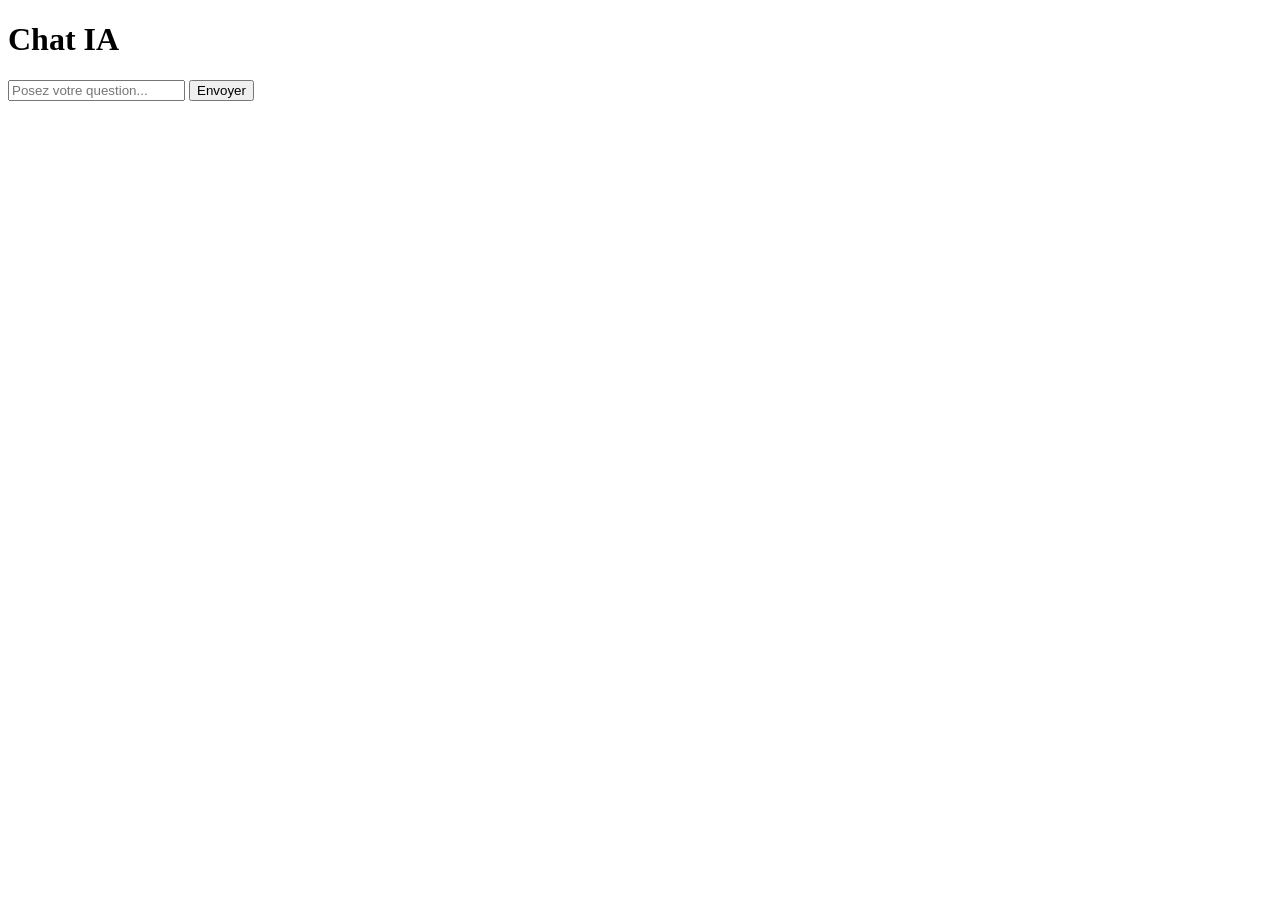
==== Jour 1 - Installation, HTML et CSS/index.html @ 4010b7f1 "Initialisation du projet" ====
<!DOCTYPE html>
<html lang="fr">

<head>
    <meta charset="UTF-8">
    <meta name="viewport" content="width=device-width, initial-scale=1.0">
    <title>Chat IA</title>
    <link rel="stylesheet" href="style.css">
    <link rel="icon" href="assets/images/favicon.png">
</head>

<body>
    <div class="chat-container">
        <h1>Chat IA</h1>

        <div id="chat-messages" class="chat-messages"></div>

        <div id="loading-indicator" class="loading-indicator" style="display: none;">
            En attente de réponse...
        </div>

        <form id="chat-form" class="chat-form">
            <input type="text" id="user-input" placeholder="Posez votre question..." autocomplete="off">
            <button class="bouton" type="submit">Envoyer</button>
        </form>
    </div>

    <script src="javascript/api.js" type="module"></script>
</body>

</html>
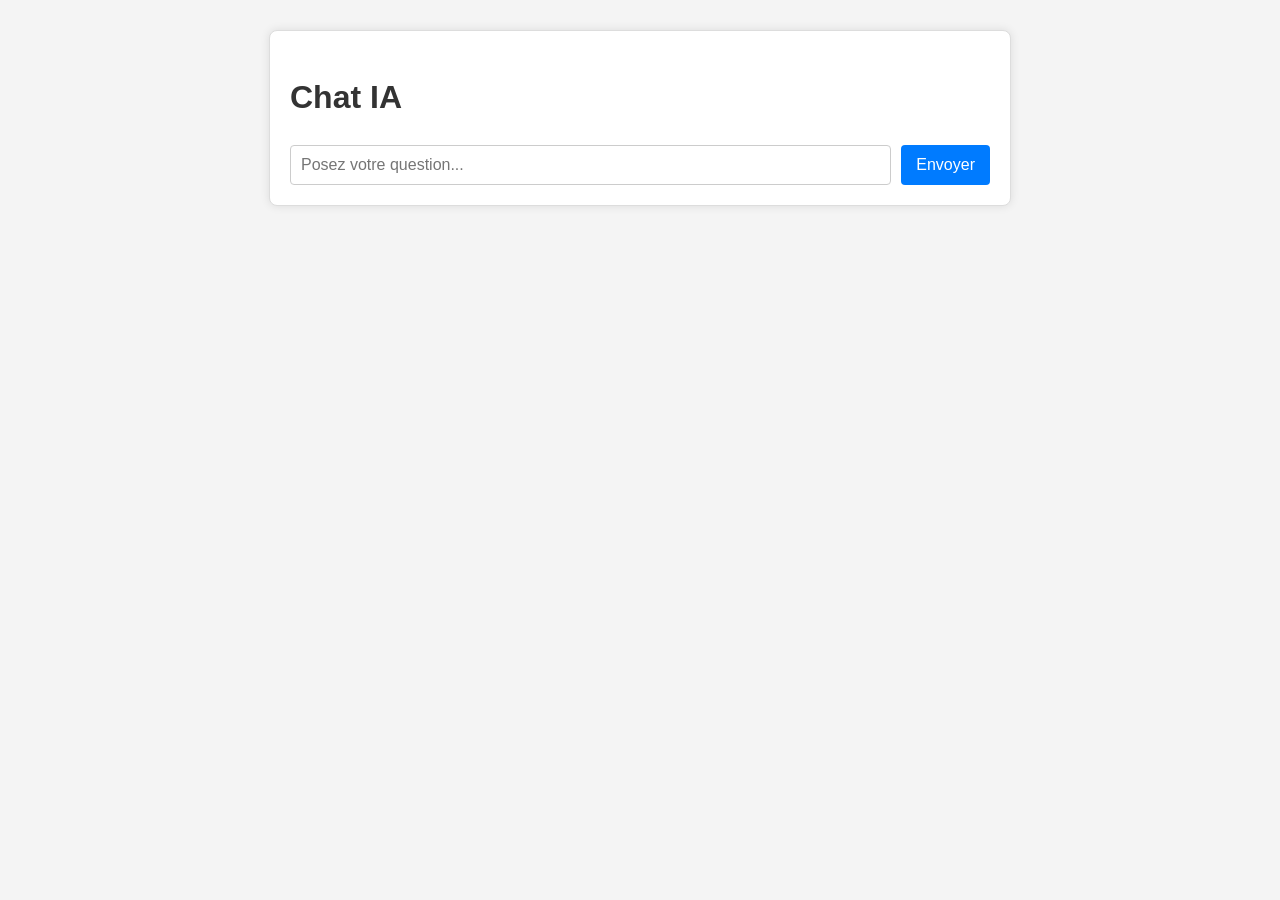
==== commit 93375222: "Jour 1 - Mise en application" ====
--- a/Jour 1 - Installation, HTML et CSS/index.html
+++ b/Jour 1 - Installation, HTML et CSS/index.html
@@ -21,10 +21,10 @@
 
         <form id="chat-form" class="chat-form">
             <input type="text" id="user-input" placeholder="Posez votre question..." autocomplete="off">
-            <button class="bouton" type="submit">Envoyer</button>
+            <button id="bouton" type="submit">Envoyer</button>
         </form>
     </div>
-
+    
     <script src="javascript/api.js" type="module"></script>
 </body>
 
--- a/Jour 1 - Installation, HTML et CSS/style.css
+++ b/Jour 1 - Installation, HTML et CSS/style.css
@@ -0,0 +1,47 @@
+body {
+    font-family: Arial, sans-serif; /* Une police lisible */
+    background-color: #f4f4f4; /* Un gris très clair pour le fond */
+    color: #333333; /* Un gris foncé pour le texte principal */
+    margin: 0; /* Pas de marge par défaut sur le corps */
+    padding: 0; /* Pas de padding par défaut sur le corps */
+    line-height: 1.6; /* Améliore la lisibilité en espaçant les lignes de texte */
+}
+
+.chat-container {
+    width: 80%; /* Prend 80% de la largeur du parent */
+    max-width: 700px; /* Mais pas plus de 700px */
+    margin: 30px auto; /* Centre horizontalement et espace verticalement */
+    background-color: #ffffff; /* Fond blanc pour le conteneur */
+    padding: 20px; /* Espace interne de 20px */
+    border: 1px solid #dddddd; /* Bordure fine et claire */
+    box-shadow: 0 0 10px rgba(0, 0, 0, 0.1); /* Une ombre légère */
+    border-radius: 8px; /* Coins légèrement arrondis */
+}
+
+#chat-form {
+    display: flex; /* Rend le conteneur flexible */
+    margin-top: 20px; /* Espace au-dessus de la zone de saisie */
+}
+
+#user-input {
+    flex-grow: 1; /* Prend l'espace disponible */
+    padding: 10px; /* Espace interne */
+    border: 1px solid #ccc; /* Bordure simple */
+    border-radius: 4px; /* Coins légèrement arrondis */
+    margin-right: 10px; /* Espace à droite pour le bouton */
+    font-size: 16px; /* Taille de police */
+}
+
+#bouton {
+    background-color: #007bff; /* Couleur bleue vive */
+    color: white; /* Texte blanc */
+    border: none; /* Pas de bordure */
+    padding: 10px 15px; /* Espace interne */
+    border-radius: 4px; /* Coins arrondis */
+    cursor: pointer; /* Indique que le bouton est cliquable */
+    font-size: 16px; /* Taille de police */
+}
+
+#bouton:hover {
+    background-color: #0056b3; /* Un bleu plus foncé au survol */
+}
